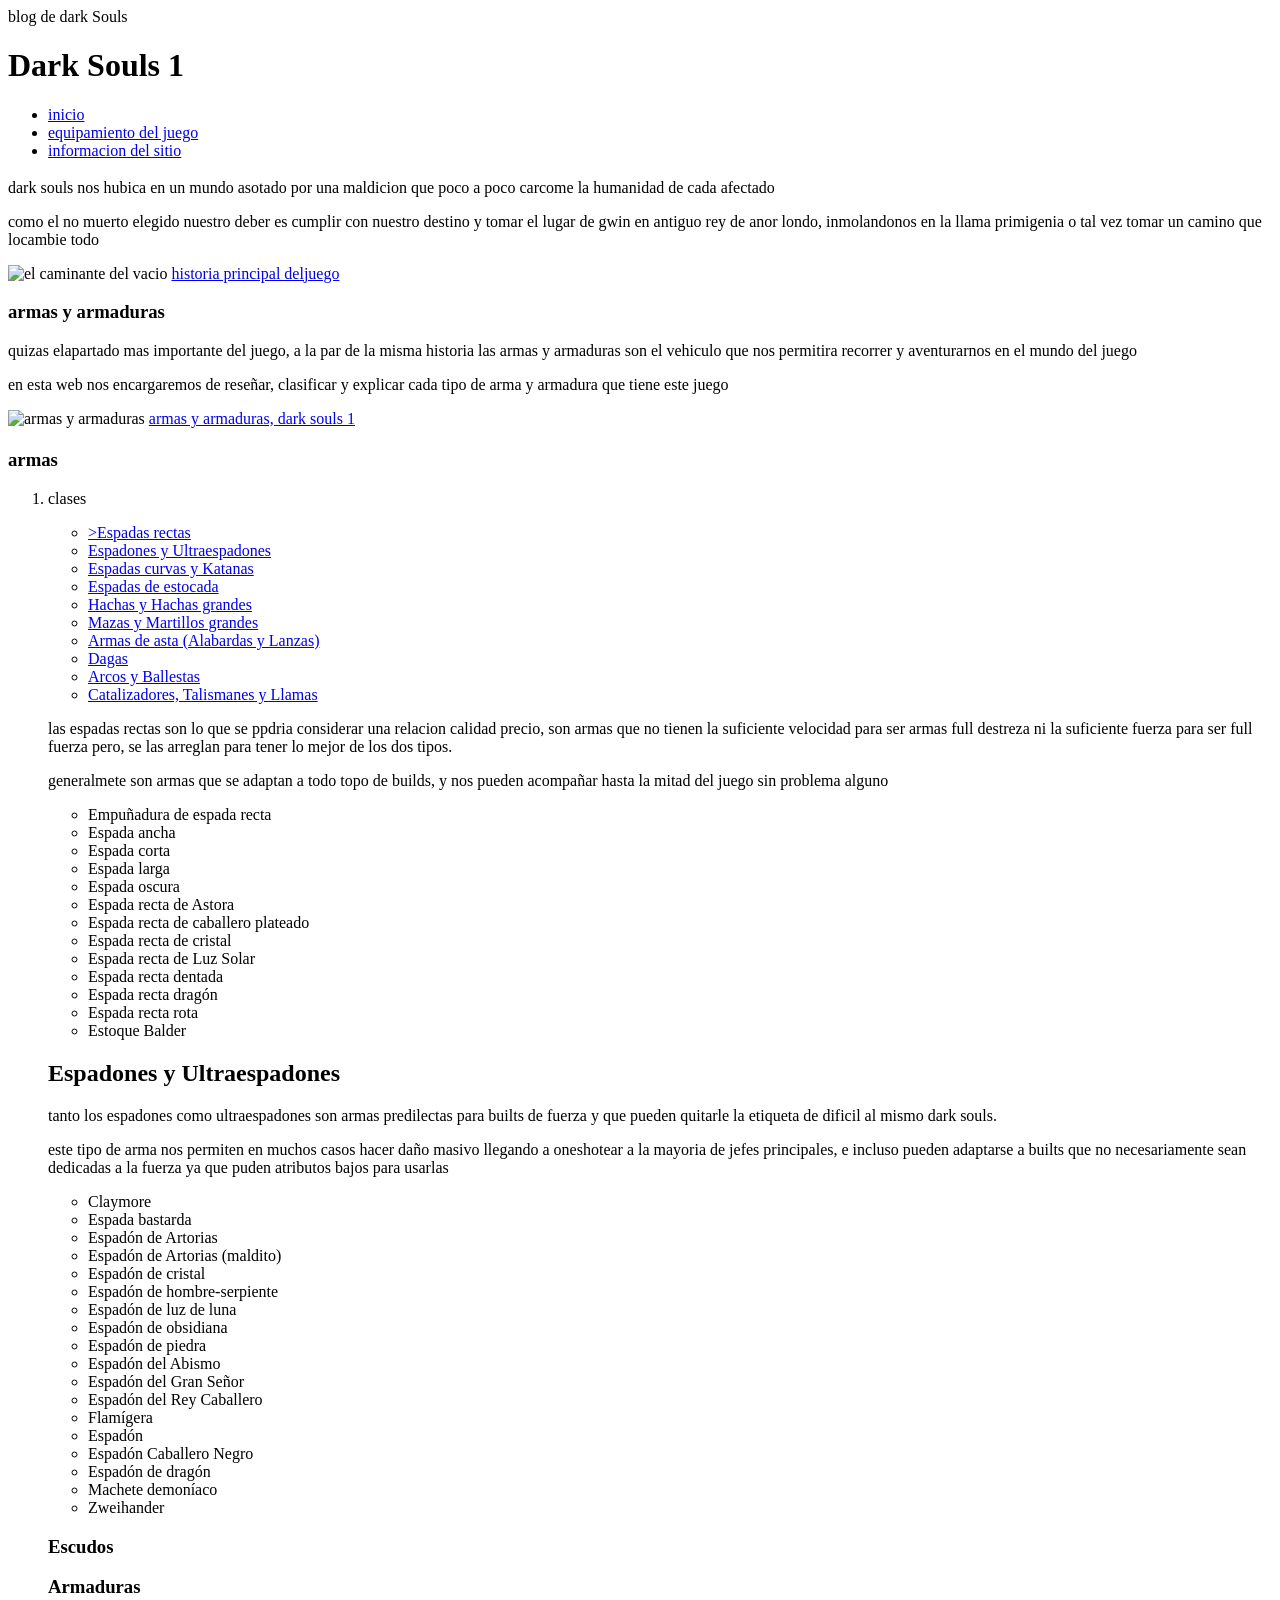
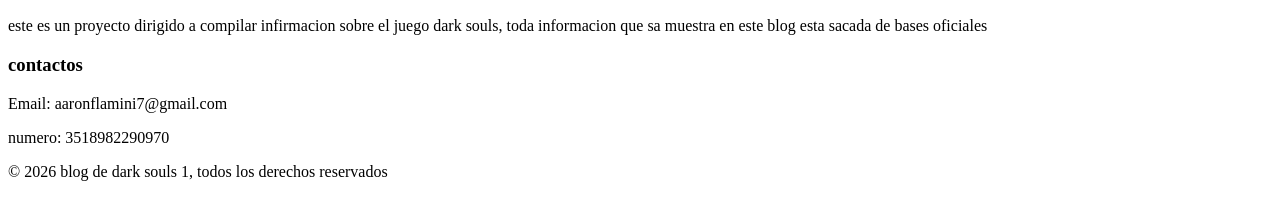
==== index 2.html @ 50f8e025 "parte 2" ====
<!DOCTYPE html>
<html lang="es">
<head>
    <meta charset="UTF-8">
    <meta name="viewport" content="width=device-width, initial-scale=1.0">
    <title>Dark Souls Proyect</title>
</head>
<body>

    <main>
    <header>blog de dark Souls</header>
    <h1>Dark Souls 1</h1>

    <nav>
<ul>
    <li><a href="#inicio">inicio</a></li>
    <li><a href="#Armas, Escudos y Armaduras">equipamiento del juego</a></li>
    <li><a href="#acerca del blog">informacion del sitio</a></li>
</ul>
    </nav>

<h3 id="una historia a la que llegamos demasiado tarde pero, justo a tiempo"></h3>

<p>dark souls nos hubica en un mundo asotado por una maldicion que poco a poco carcome la humanidad de cada afectado</p>
<p>como el no muerto elegido nuestro deber es cumplir con nuestro destino y tomar el lugar de gwin en antiguo rey de anor londo, inmolandonos en la llama primigenia o tal vez tomar un camino que locambie todo</p>
<img src="https://www.nintenderos.com/wp-content/uploads/2019/05/dark-souls-750x422.jpg" alt="el caminante del vacio">

<a href="https://es.wikipedia.org/wiki/Dark_Souls">historia principal deljuego</a>

<h3>armas y armaduras</h3>
<p>quizas elapartado mas importante del juego, a la par de la  misma historia las armas y armaduras son el vehiculo que nos permitira recorrer y aventurarnos en el mundo del juego</p>
<p>en esta web nos encargaremos de reseñar, clasificar y explicar cada tipo de arma  y armadura que tiene este juego</p>
<img src="https://www.pngkey.com/png/full/484-4842081_weapons1-armas-de-dark-souls-2.png" alt="armas y armaduras">

<a href="https://darksouls.fandom.com/es/wiki/Armas_de_Dark_Souls">armas y armaduras, dark souls 1</a>

<h1 id="Armas, Escudos y Armaduras"></h1>

<h3>armas</h3>

<ol>
<li>clases</li>
</ol>
<ul>

<nav>
<ul>
    <li> <a href="#Espadas-rectas">>Espadas rectas</a></li>
    <li> <a href="#Espadones y Ultraespadones">Espadones y Ultraespadones</a></li>
    <li> <a href="#Espadas curvas y Katanas">Espadas curvas y Katanas</a></li>
    <li> <a href="#Espadas de estocada">Espadas de estocada</a></li>
    <li> <a href="#Hachas y Hachas grandes">Hachas y Hachas grandes</a></li>
    <li> <a href="#Mazas y Martillos grandes">Mazas y Martillos grandes</a></li>
    <li> <a href="#Armas de asta (Alabardas y Lanzas)">Armas de asta (Alabardas y Lanzas)</a></li>
    <li> <a href="#Dagas">Dagas</a></li>
    <li> <a href="#Arcos y Ballestas">Arcos y Ballestas</a></li>
    <li> <a href="#Catalizadores, Talismanes y Llamas">Catalizadores, Talismanes y Llamas</a></li>
</ul>
</nav>

<section id="Espadas-rectas">
    <p>las espadas rectas son lo que se ppdria considerar una relacion calidad precio, son armas que no tienen la suficiente velocidad para ser armas full destreza ni la suficiente fuerza para ser full fuerza pero, se las arreglan para tener lo mejor de los dos tipos.</p>
    <p>generalmete son armas que se adaptan a todo topo de builds, y nos pueden acompañar hasta la mitad del juego sin problema alguno</p>
    <ul>
      <li>Empuñadura de espada recta</li> 
      <li>Espada ancha</li>
      <li>Espada corta</li>
      <li>Espada larga</li>
      <li>Espada oscura</li>
      <li>Espada recta de Astora</li> 
      <li>Espada recta de caballero plateado</li> 
      <li>Espada recta de cristal</li>
      <li>Espada recta de Luz Solar</li>
      <li>Espada recta dentada</li>
      <li>Espada recta dragón</li>
      <li>Espada recta rota</li>
      <li>Estoque Balder</li>
    </ul>
</section>
<section>
    <h2>Espadones y Ultraespadones </h2>
    <p>tanto los espadones como ultraespadones son armas predilectas para builts de fuerza y que pueden quitarle la etiqueta de dificil al mismo dark souls.</p>
    <p>este tipo de arma nos permiten en muchos casos hacer daño masivo llegando a oneshotear a la mayoria de jefes principales, e incluso pueden adaptarse a builts que no necesariamente sean dedicadas a la fuerza ya que puden atributos bajos para usarlas</p>
<ul>      
    <li>Claymore</li>
    <li>Espada bastarda</li>
    <li>Espadón de Artorias</li>
    <li>Espadón de Artorias (maldito)</li>
    <li>Espadón de cristal</li>
    <li>Espadón de hombre-serpiente</li>
    <li>Espadón de luz de luna</li>
    <li>Espadón de obsidiana</li>
    <li>Espadón de piedra</li>
    <li>Espadón del Abismo</li>
    <li>Espadón del Gran Señor</li>
    <li>Espadón del Rey Caballero</li>
    <li>Flamígera</li>
    <li>Espadón</li>
    <li>Espadón Caballero Negro</li>
    <li>Espadón de dragón</li>
    <li>Machete demoníaco</li>
    <li>Zweihander</li>
</ul>
</section>

<h3>Escudos</h3>

<h3>Armaduras</h3>

 </main>

 <footer>
    <h3 id="acerca del blog"></h3>
    <p>este es un proyecto dirigido a compilar infirmacion sobre el juego dark souls, toda informacion que sa muestra en este blog esta sacada de bases oficiales</p>

    <h3>contactos</h3>
    <p>Email: aaronflamini7@gmail.com</p>
    <p>numero: 3518982290970</p>
    <p>&copy; 2026 blog de dark souls 1, todos los derechos reservados </p>
 </footer>
</body>
</html>
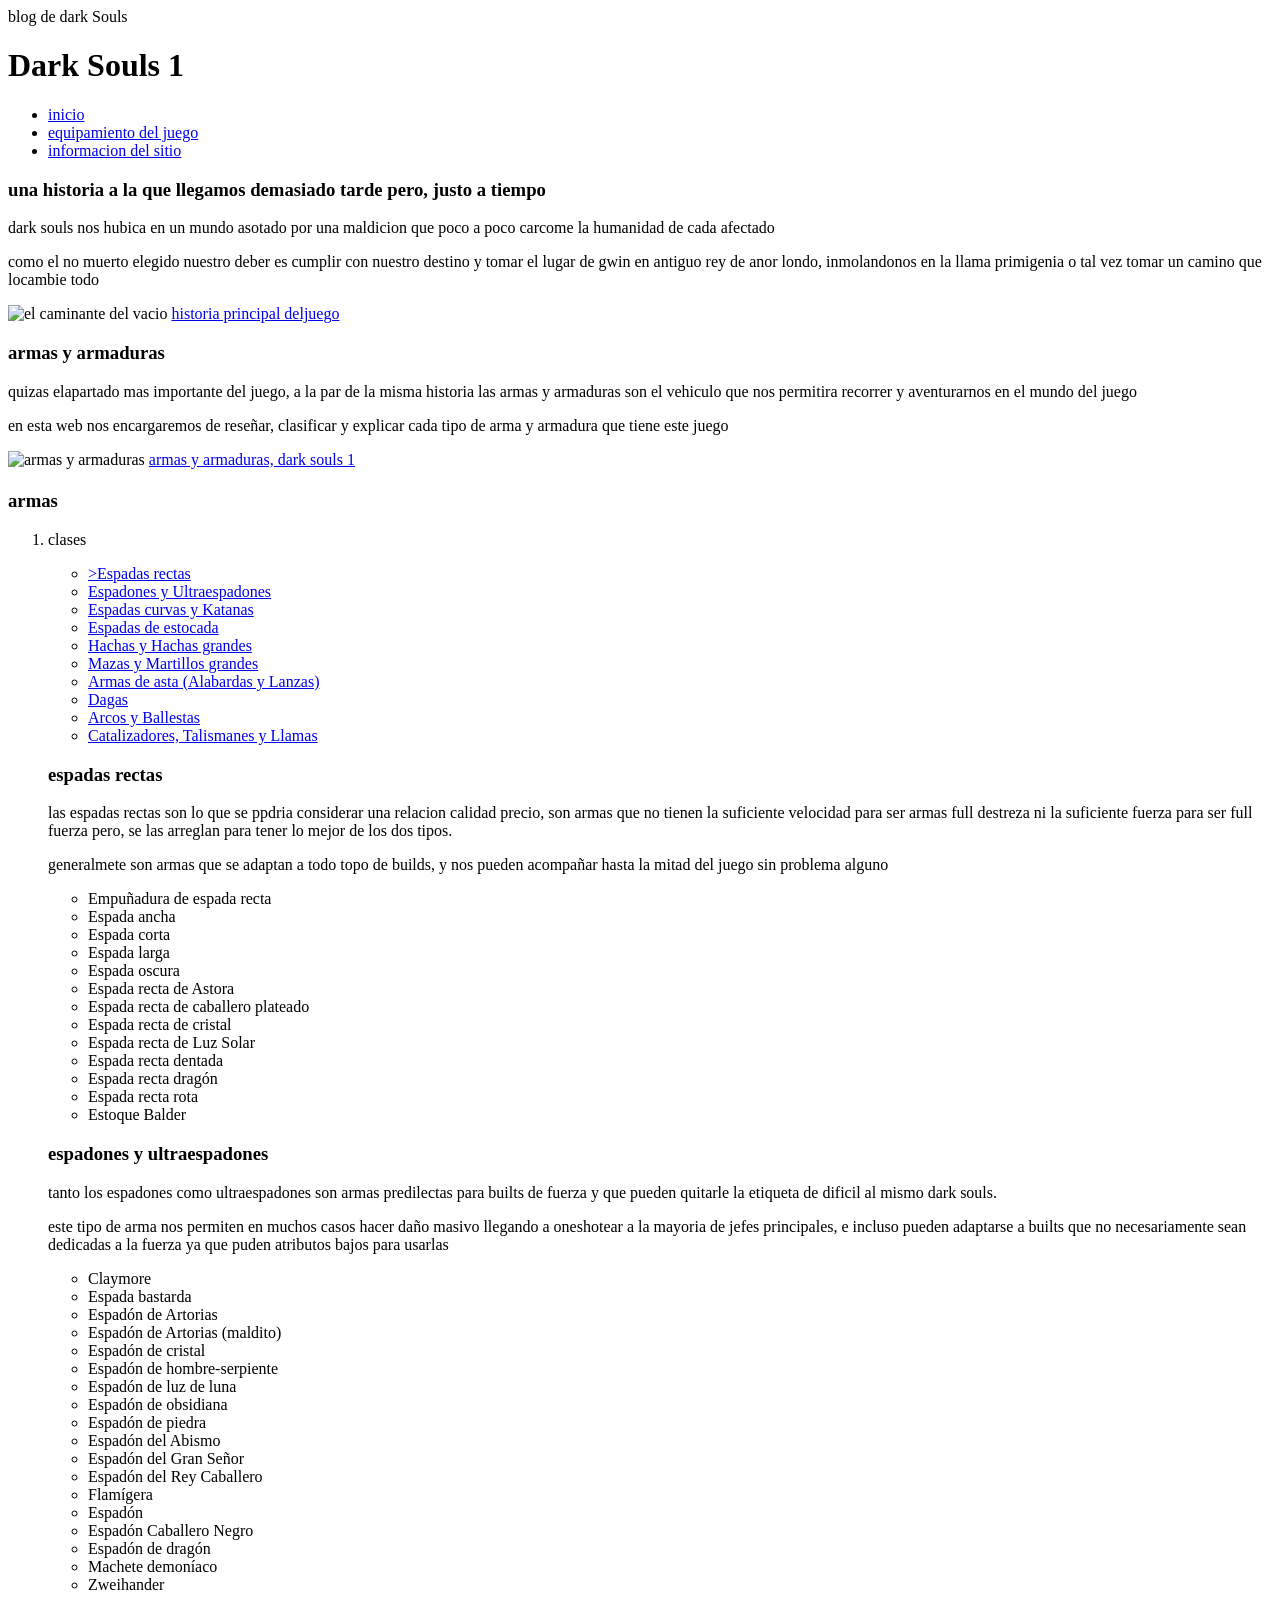
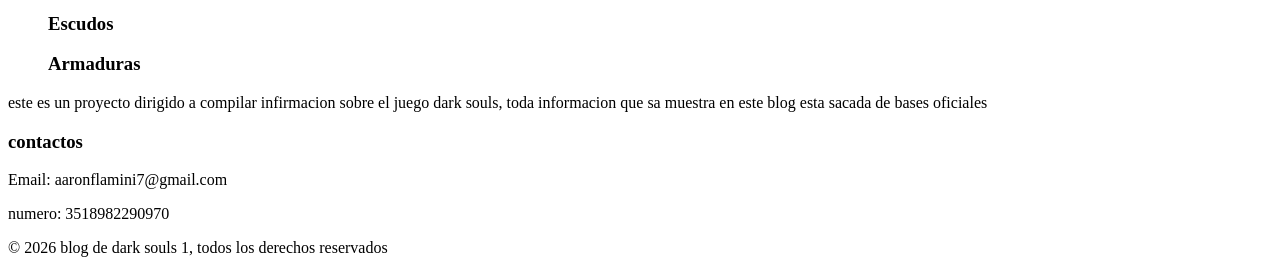
==== commit 6bee878b: "otra" ====
--- a/index 2.html
+++ b/index 2.html
@@ -20,6 +20,8 @@
     </nav>
 
 <h3 id="una historia a la que llegamos demasiado tarde pero, justo a tiempo"></h3>
+
+<h3>una historia a la que llegamos demasiado tarde pero, justo a tiempo</h3>
 
 <p>dark souls nos hubica en un mundo asotado por una maldicion que poco a poco carcome la humanidad de cada afectado</p>
 <p>como el no muerto elegido nuestro deber es cumplir con nuestro destino y tomar el lugar de gwin en antiguo rey de anor londo, inmolandonos en la llama primigenia o tal vez tomar un camino que locambie todo</p>
@@ -59,6 +61,7 @@
 </nav>
 
 <section id="Espadas-rectas">
+    <h3>espadas rectas</h3>
     <p>las espadas rectas son lo que se ppdria considerar una relacion calidad precio, son armas que no tienen la suficiente velocidad para ser armas full destreza ni la suficiente fuerza para ser full fuerza pero, se las arreglan para tener lo mejor de los dos tipos.</p>
     <p>generalmete son armas que se adaptan a todo topo de builds, y nos pueden acompañar hasta la mitad del juego sin problema alguno</p>
     <ul>
@@ -77,8 +80,8 @@
       <li>Estoque Balder</li>
     </ul>
 </section>
-<section>
-    <h2>Espadones y Ultraespadones </h2>
+<section id="Espadones y Ultraespadones">
+    <h3>espadones y ultraespadones</h3>
     <p>tanto los espadones como ultraespadones son armas predilectas para builts de fuerza y que pueden quitarle la etiqueta de dificil al mismo dark souls.</p>
     <p>este tipo de arma nos permiten en muchos casos hacer daño masivo llegando a oneshotear a la mayoria de jefes principales, e incluso pueden adaptarse a builts que no necesariamente sean dedicadas a la fuerza ya que puden atributos bajos para usarlas</p>
 <ul>      
